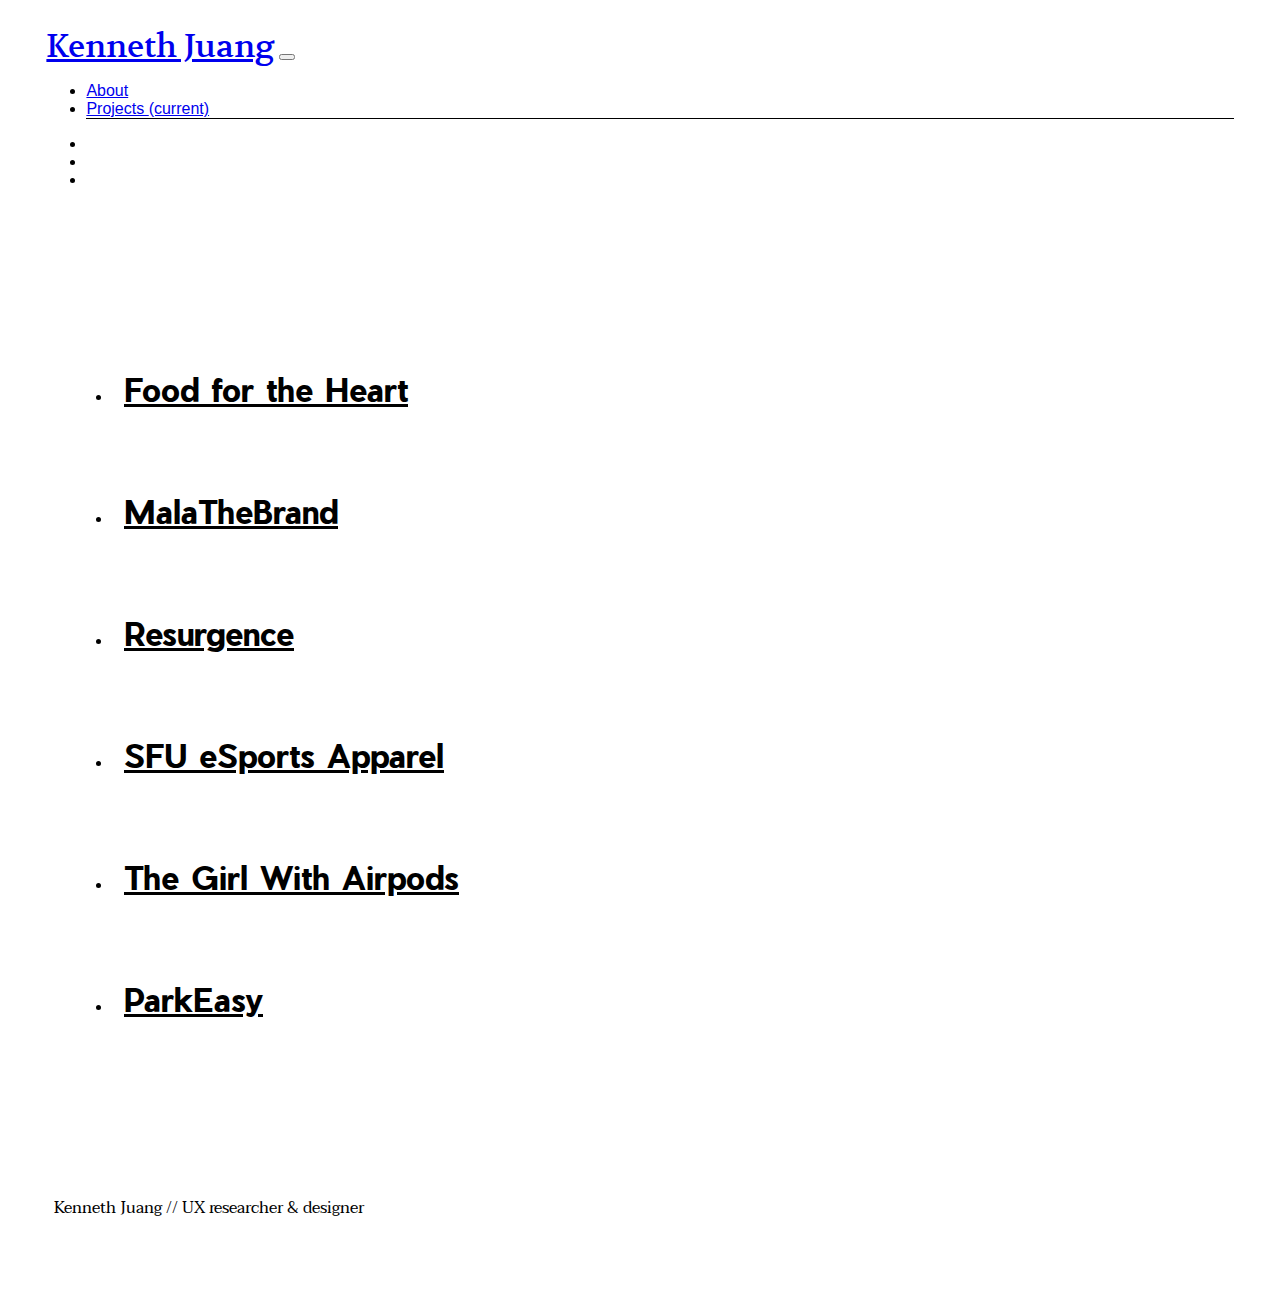
==== index.html @ 9503e6f4 "Update pagination and LinkedIn links" ====
<!DOCTYPE html>
<html lang="en">
  <head>
    <!-- Required meta tags -->
    <meta charset="utf-8" />
    <meta
      name="viewport"
      content="width=device-width, initial-scale=1, shrink-to-fit=no"
    />

    <!-- Bootstrap CSS -->
    <link
      rel="stylesheet"
      href="https://stackpath.bootstrapcdn.com/bootstrap/4.5.0/css/bootstrap.min.css"
      integrity="sha384-9aIt2nRpC12Uk9gS9baDl411NQApFmC26EwAOH8WgZl5MYYxFfc+NcPb1dKGj7Sk"
      crossorigin="anonymous"
    />
    <!-- Favicon Files -->
    <link rel="apple-touch-icon" sizes="180x180" href="assets/img/favicon/ />
    <link rel="icon" type="image/png" sizes="32x32" href="assets/img/favicon/favicon-32x32.png" />
    <link rel="icon" type="image/png" sizes="16x16" href="assets/img/favicon/favicon-16x16.png" />
    <link rel="manifest" href="assets/img/favicon/site.webmanifest" />
    <link rel="mask-icon" href="assets/img/favicon/safari-pinned-tab.svg" color="#4f4f4f" />
    <meta name="msapplication-TileColor" content="#000000" />
    <meta name="theme-color" content="#f0f0f0" />

    <!-- Fonts CSS -->
    <link rel="stylesheet" href="assets/css/fonts.css" />
    <!-- Alternate Styles CSS -->
    <link rel="stylesheet" href="assets/css/main.css" />
    <!-- Font Awesome -->
    <link
      rel="stylesheet"
      href="https://use.fontawesome.com/releases/v5.13.1/css/all.css"
      integrity="sha384-xxzQGERXS00kBmZW/6qxqJPyxW3UR0BPsL4c8ILaIWXva5kFi7TxkIIaMiKtqV1Q"
      crossorigin="anonymous"
    />
    <!-- Minified JQuery -->
    <script
      src="https://code.jquery.com/jquery-3.5.1.min.js"
      integrity="sha256-9/aliU8dGd2tb6OSsuzixeV4y/faTqgFtohetphbbj0="
      crossorigin="anonymous"
    ></script>

    <title>Kenneth Juang | Home</title>
  </head>
  <body>
    <img src="assets/img/white.jpg" alt="" class="bg" />

    <!-- Navigation Bar -->
    <nav
      class="nav-container bg-transparent navbar navbar-expand-lg navbar-light bg-light"
    >
      <a class="navbar-brand" href="index.html">Kenneth Juang</a>
      <button
        class="navbar-toggler"
        type="button"
        data-toggle="collapse"
        data-target="#navbarTogglerDemo02"
        aria-controls="navbarTogglerDemo02"
        aria-expanded="false"
        aria-label="Toggle navigation"
      >
        <span class="navbar-toggler-icon"></span>
      </button>

      <div class="collapse navbar-collapse" id="navbarTogglerDemo02">
        <ul class="navbar-nav mr-auto mt-2 mt-lg-0">
          <li class="nav-item">
            <a class="nav-link" href="#">About</a>
          </li>
          <li class="nav-item active">
            <a class="nav-link" href="#"
              >Projects <span class="sr-only">(current)</span></a
            >
          </li>
        </ul>
        <ul class="navbar-nav ml-auto mt-2 mt-lg-0">
          <li class="nav-item px-3">
            <a class="social-icon" href="https://www.instagram.com/knnthj/"
              ><i class="fab fa-instagram"></i
            ></a>
          </li>
          <li class="nav-item px-3">
            <a class="social-icon" href="https://www.linkedin.com/in/kennethjuang/"
              ><i class="fab fa-linkedin-in"></i
            ></a>
          </li>
          <li class="nav-item px-3">
            <a class="social-icon" href="mailto:kennethjuang@gmail.com"
              ><i class="far fa-envelope"></i
            ></a>
          </li>
        </ul>
      </div>
    </nav>

    <!-- Portfolio Navigation -->
    <section>
      <div class="portfolio-nav">
        <ul class="list-unstyled">
          <li>
            <h2>
              <a id="food-for-the-heart" href="projects/food-for-the-heart.html"
                >Food for the Heart</a
              >
            </h2>
          </li>
          <li>
            <h2>
              <a id="mala" href="projects/mala-the-brand.html">MalaTheBrand</a>
            </h2>
          </li>
          <li>
            <h2>
              <a id="resurgence" href="projects/resurgence.html">Resurgence</a>
            </h2>
          </li>
          <li>
            <h2>
              <a id="esports" href="projects/esports.html">SFU eSports Apparel</a>
            </h2>
          </li>
          <li>
            <h2>
              <a id="airpods" href="projects/airpods.html">The Girl With Airpods</a>
            </h2>
          </li>
          <li>
            <h2>
              <a id="parkeasy" href="projects/parkeasy.html">ParkEasy</a>
            </h2>
          </li>
          <!-- VANCARES PROJECT HIDDEN // TODO: Unhide once completed -->
          <!-- <li>
            <h2>
              <a id="van-cares" href="projects/van-cares.html">&#35;vanCares</a>
            </h2>
          </li> -->

          <!-- SAFE APP PROJECT HIDDEN // TODO: Unhide once completed -->
          <!-- <li>
            <h2>
              <a id="safe" href="projects/safe.html">SAFE app</a>
            </h2>
          </li> -->
        </ul>
      </div>
    </section>

    <!-- Footer -->
    <footer class="nav-container footer-style">
      <div class="footer-creds">
        Kenneth Juang // UX researcher &amp; designer
      </div>
      <div class="footer-social">
        <a class="social-icon" href="https://www.instagram.com/knnthj/"
          ><i class="fab fa-instagram"></i
        ></a>
        <a class="social-icon" href="https://www.linkedin.com/in/kennethjuang/"
          ><i class="fab fa-linkedin-in"></i
        ></a>
        <a class="social-icon" href="mailto:kennethjuang@gmail.com"
          ><i class="far fa-envelope"></i
        ></a>
      </div>
    </footer>

    <!-- JS image hover -->
    <script src="background.js"></script>
    <!-- Optional JavaScript -->
    <!-- jQuery first, then Popper.js, then Bootstrap JS -->
    <script
      src="https://code.jquery.com/jquery-3.5.1.slim.min.js"
      integrity="sha384-DfXdz2htPH0lsSSs5nCTpuj/zy4C+OGpamoFVy38MVBnE+IbbVYUew+OrCXaRkfj"
      crossorigin="anonymous"
    ></script>
    <script
      src="https://cdn.jsdelivr.net/npm/popper.js@1.16.0/dist/umd/popper.min.js"
      integrity="sha384-Q6E9RHvbIyZFJoft+2mJbHaEWldlvI9IOYy5n3zV9zzTtmI3UksdQRVvoxMfooAo"
      crossorigin="anonymous"
    ></script>
    <script
      src="https://stackpath.bootstrapcdn.com/bootstrap/4.5.0/js/bootstrap.min.js"
      integrity="sha384-OgVRvuATP1z7JjHLkuOU7Xw704+h835Lr+6QL9UvYjZE3Ipu6Tp75j7Bh/kR0JKI"
      crossorigin="anonymous"
    ></script>
  </body>
</html>
---- assets/css/fonts.css ----
/* Font Imports */
@import url('https://fonts.googleapis.com/css2?family=Taviraj&family=Volkhov:wght@400;700&display=swap');

@font-face {
    font-family: 'pier_sansbold';
    src: url('../fonts/piersans-bold-webfont.woff2') format('woff2'),
         url('../fonts/piersans-bold-webfont.woff') format('woff');
    font-weight: normal;
    font-style: normal;

}




@font-face {
    font-family: 'pier_sansbold_italic';
    src: url('../fonts/piersans-bolditalic-webfont.woff2') format('woff2'),
         url('../fonts/piersans-bolditalic-webfont.woff') format('woff');
    font-weight: normal;
    font-style: normal;

}




@font-face {
    font-family: 'pier_sansitalic';
    src: url('../fonts/piersans-italic-webfont.woff2') format('woff2'),
         url('../fonts/piersans-italic-webfont.woff') format('woff');
    font-weight: normal;
    font-style: normal;

}




@font-face {
    font-family: 'pier_sansregular';
    src: url('../fonts/piersans-regular-webfont.woff2') format('woff2'),
         url('../fonts/piersans-regular-webfont.woff') format('woff');
    font-weight: normal;
    font-style: normal;

}

/* Font Styling for Components */
.navbar-brand {
    font-family: 'Volkhov', serif;
}

.navbar-nav {
    font-family: 'Taviraj', serif;
}

.footer-style {
    font-family: 'Taviraj', serif;
}

p {
    font-family: 'Aktiv Grotesk', Arial, Helvetica, sans-serif;
}

li {
    font-family: 'Aktiv Grotesk', Arial, Helvetica, sans-serif;
}

h1, h2, h3, h4, h5, h6 {
    font-family: 'pier_sansbold', Helvetica, Arial, sans-serif;
}
---- assets/css/main.css ----
/* Navbar Related */
.navbar {
  transition: opacity 0.5s ease;
}
.social-icon {
  color: black;
  transition: color 0.2s ease;
  transition: transform 0.2s ease;

}

.social-icon:hover, .social-icon:focus, .social-icon:active {
  color: gray;
}


.active {
  border-bottom: 1px solid black;
}

.nav-item a {
  padding-bottom: 5px;
}

.navbar-brand {
  font-size: 2rem;
}

.nav-container {
  padding: 2vh 3vw;
}

.portfolio-nav {
  padding: 10vh 5vw;
  height: 100%;
  transition: opacity 0.5s ease;
}

.portfolio-nav h2 {
  font-size: 2rem;
}

.portfolio-nav li {
  padding: 0.75rem;
}

.portfolio-nav a {
  color: black;
  transition: ease 0.5s;
}

.portfolio-nav a:hover,
.portfolio-nav a:focus,
.portfolio-nav a:active {
  text-decoration: line-through;
  color: #212121;
}

/* Footer Related */
.footer-style div {
  padding: 0.5rem;
}

footer .social-icon {
  padding-right: 0.5rem;
}

footer {
  z-index: 999;
  transition: opacity 0.5s ease;
}

/* Background Image Related */
img.bg {
  z-index: -1;

  /* Set rules to fill background */
  min-height: 1024px;
  min-width: 683px;

  /* Set up proportionate scaling */
  width: 100%;
  height: auto;

  transition: all ease 0.5s;

  /* Set up positioning */
  position: absolute;
  top: 0;
  left: 0;
}

/* Positioning Related */
.sticky-top {
  top: 2rem;
}

/* Link Styling */
.btn-link {
  color: gray;
  border-bottom: 1px solid gray;
  text-decoration: none;
  transition: border ease-in 0.2s;
  transition: color ease-in 0.2s;

}

.btn-link:hover, .btn-link:focus, .btn-link:active  {
  color: #666666;
  border-bottom: 0px solid #999999;
  text-decoration: none;
}

.sidebar-style h6 {
  font-style: italic;
  text-transform: uppercase;
}

.sidebar-style div {
  margin-bottom: 3rem;
}

.btn-pagination {
  color: black;
  text-decoration: none;
  border-bottom: 1px solid 666666;
  transition: border ease-in 0.2s;
  transition: color ease-in 0.2s;
}

.btn-pagination:hover, .btn-pagination:focus, .btn-pagination:active  {
  color: #666666;
  border-bottom: 1px solid 666666;
}

ol {
  margin: 0 0 1.5em;
  padding: 0;
  counter-reset: item;
}

ol > li {
  font-style: italic;
  margin: 0;
  padding: 0 0 0 2em;
  text-indent: -2em;
  list-style-type: none;
  counter-increment: item;
}

ol > li:before {
  display: inline-block;
  width: 1em;
  padding-right: 0.5em;
  font-weight: bold;
  text-align: right;
  content: counter(item) ".";
}
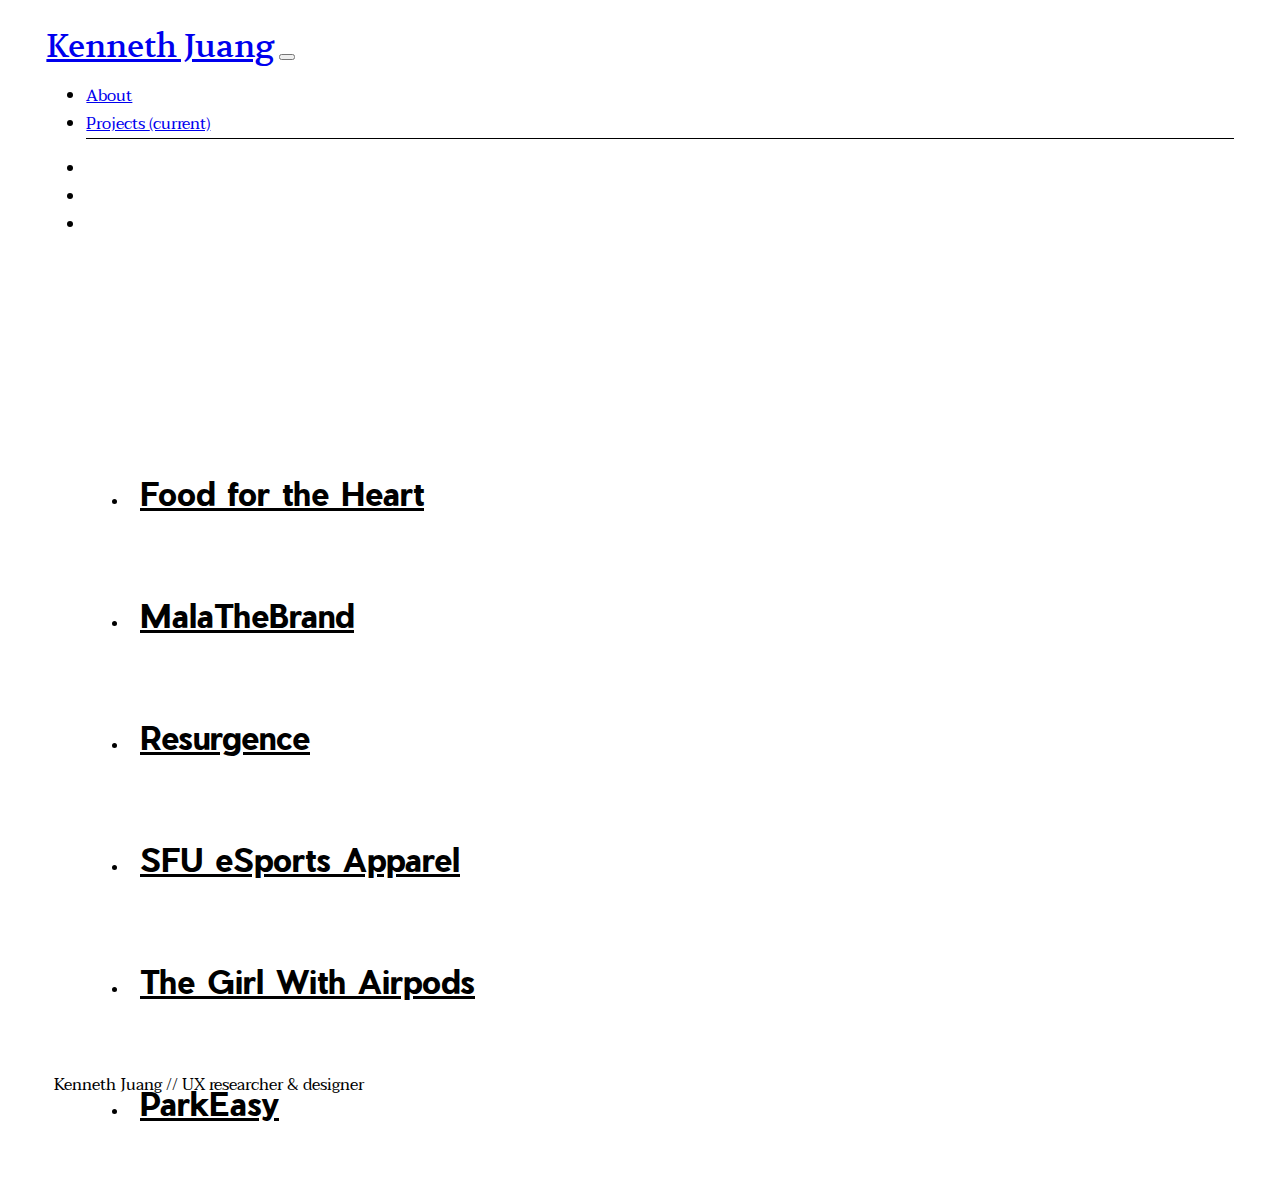
==== commit 5765445c: "Fix landing page scroll" ====
--- a/index.html
+++ b/index.html
@@ -44,7 +44,7 @@
 
     <title>Kenneth Juang | Home</title>
   </head>
-  <body>
+  <body style="overflow: hidden;">
     <img src="assets/img/white.jpg" alt="" class="bg" />
 
     <!-- Navigation Bar -->
@@ -67,7 +67,7 @@
       <div class="collapse navbar-collapse" id="navbarTogglerDemo02">
         <ul class="navbar-nav mr-auto mt-2 mt-lg-0">
           <li class="nav-item">
-            <a class="nav-link" href="#">About</a>
+            <a class="nav-link" href="about.html">About</a>
           </li>
           <li class="nav-item active">
             <a class="nav-link" href="#"
--- a/assets/css/fonts.css
+++ b/assets/css/fonts.css
@@ -63,7 +63,7 @@
     font-family: 'Aktiv Grotesk', Arial, Helvetica, sans-serif;
 }
 
-li {
+.sidebar-style li {
     font-family: 'Aktiv Grotesk', Arial, Helvetica, sans-serif;
 }
 
--- a/assets/css/main.css
+++ b/assets/css/main.css
@@ -31,13 +31,18 @@
 }
 
 .portfolio-nav {
-  padding: 10vh 5vw;
-  height: 100%;
+  /* padding: 10vh 5vw; */
+  margin-bottom: 3vh;
+  height: 65vh;
   transition: opacity 0.5s ease;
 }
 
 .portfolio-nav h2 {
   font-size: 2rem;
+}
+
+.portfolio-nav ul {
+  margin: 10rem 5rem;
 }
 
 .portfolio-nav li {
@@ -155,4 +160,8 @@
   font-weight: bold;
   text-align: right;
   content: counter(item) ".";
+}
+
+.portfolio-article h5 {
+  font-family: 'pier_sansregular', Helvetica, Arial, sans-serif;
 }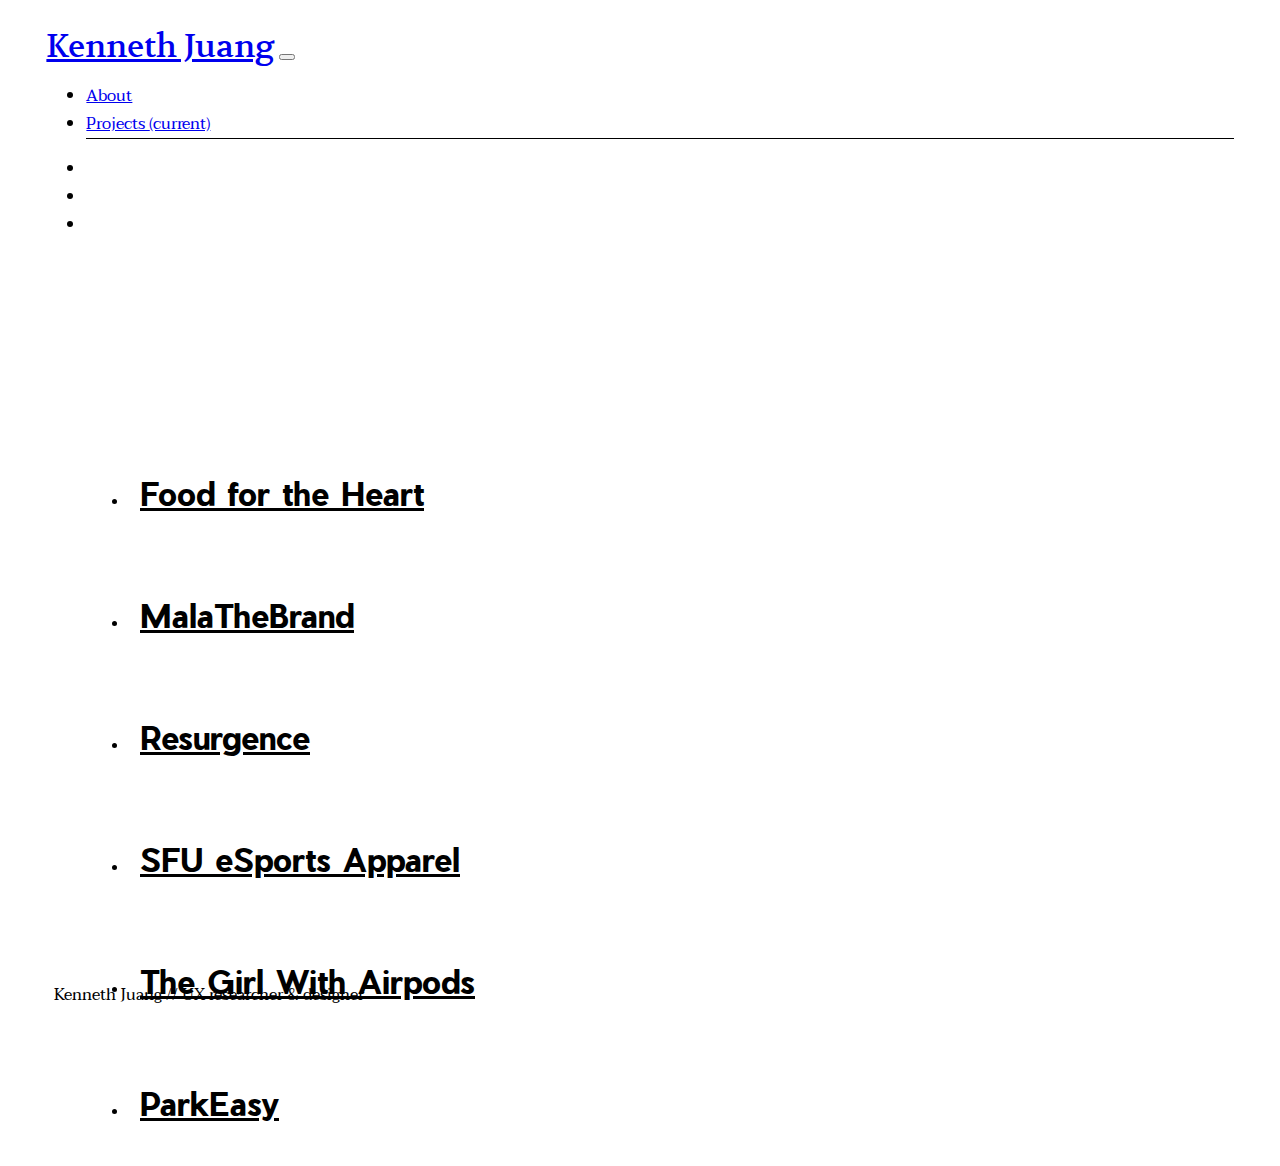
==== commit e6b046d0: "Fix broken footer" ====
--- a/index.html
+++ b/index.html
@@ -45,7 +45,7 @@
     <title>Kenneth Juang | Home</title>
   </head>
   <body style="overflow: hidden;">
-    <img src="assets/img/white.jpg" alt="" class="bg" />
+    <img src="assets/img/white.jpg" alt="project background image" class="bg" />
 
     <!-- Navigation Bar -->
     <nav
--- a/assets/css/main.css
+++ b/assets/css/main.css
@@ -33,7 +33,7 @@
 .portfolio-nav {
   /* padding: 10vh 5vw; */
   margin-bottom: 3vh;
-  height: 65vh;
+  height: 55vh;
   transition: opacity 0.5s ease;
 }
 
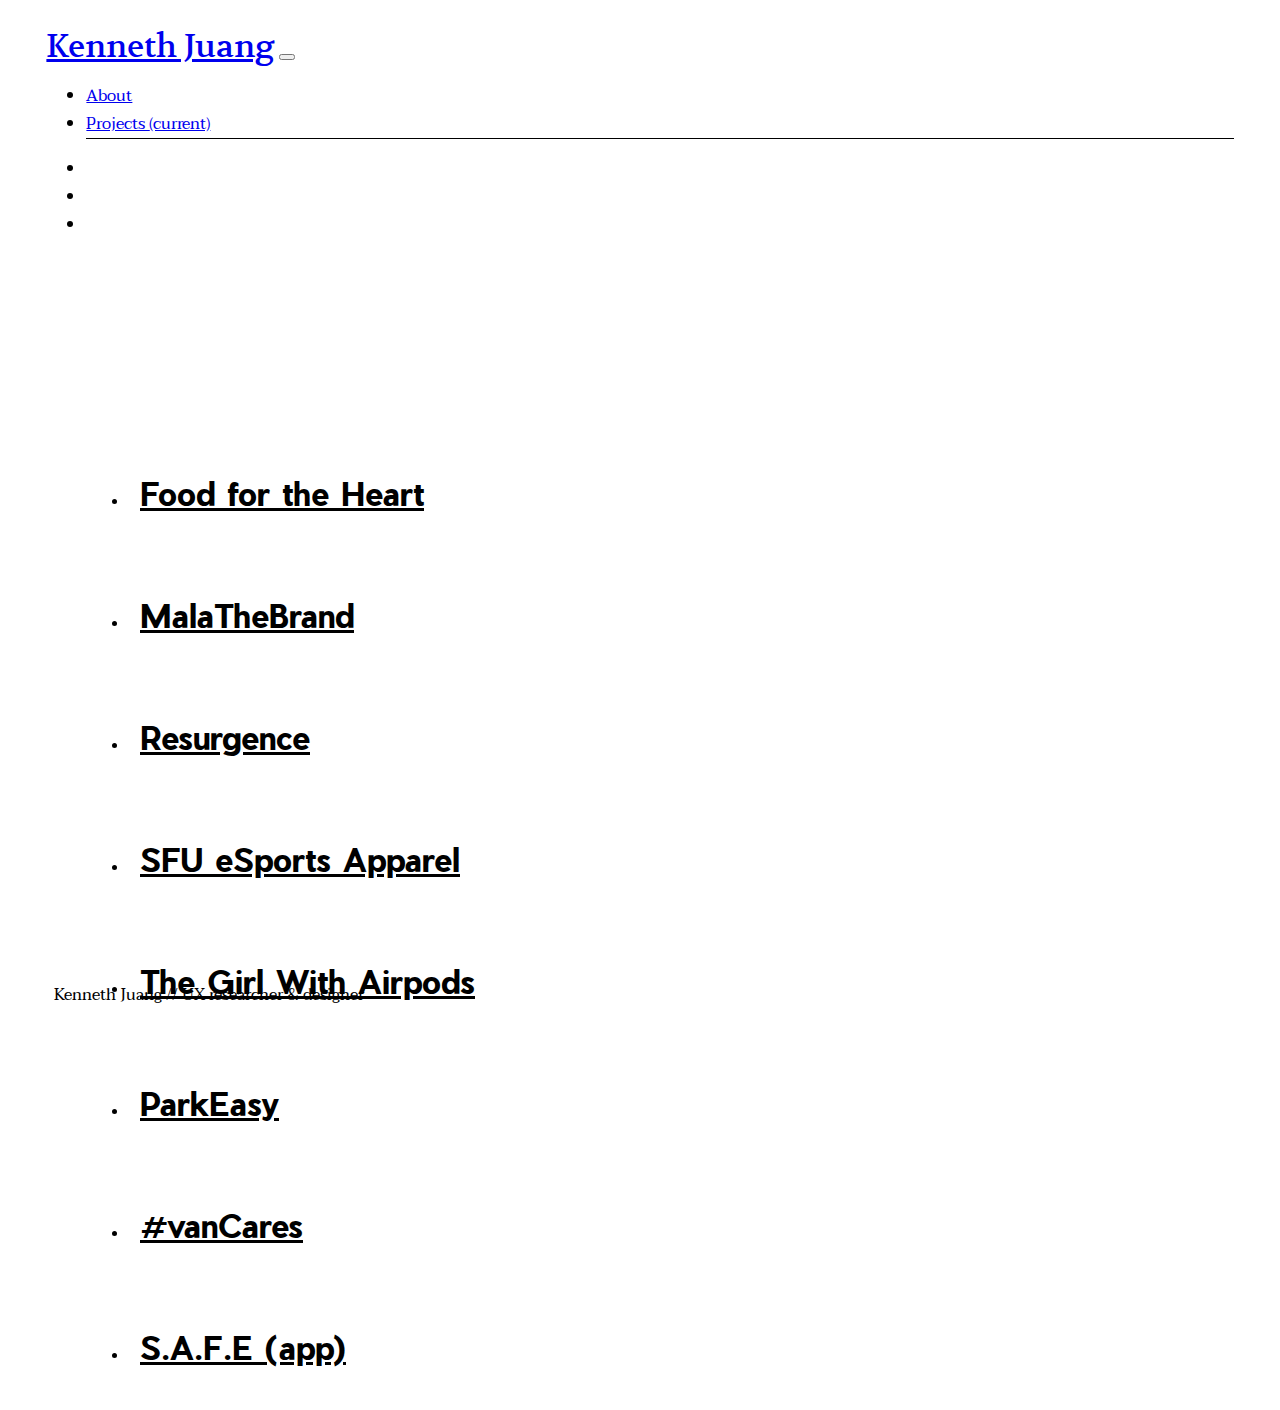
==== commit de08b598: "Add comments" ====
--- a/index.html
+++ b/index.html
@@ -45,7 +45,7 @@
     <title>Kenneth Juang | Home</title>
   </head>
   <body style="overflow: hidden;">
-    <img src="assets/img/white.jpg" alt="project background image" class="bg" />
+    <img src="assets/img/white.jpg" alt="" class="bg" />
 
     <!-- Navigation Bar -->
     <nav
@@ -99,6 +99,8 @@
     <section>
       <div class="portfolio-nav">
         <ul class="list-unstyled">
+
+          <!-- FOOD FOR THE HEART PROJECT LINK -->
           <li>
             <h2>
               <a id="food-for-the-heart" href="projects/food-for-the-heart.html"
@@ -106,44 +108,55 @@
               >
             </h2>
           </li>
+
+          <!-- MALATHEBRAND PROJECT LINK -->
           <li>
             <h2>
               <a id="mala" href="projects/mala-the-brand.html">MalaTheBrand</a>
             </h2>
           </li>
+
+          <!-- RESURGENCE PROJECT LINK -->
           <li>
             <h2>
               <a id="resurgence" href="projects/resurgence.html">Resurgence</a>
             </h2>
           </li>
+
+          <!-- ESPORTS PROJECT LINK -->
           <li>
             <h2>
               <a id="esports" href="projects/esports.html">SFU eSports Apparel</a>
             </h2>
           </li>
+
+          <!-- AIRPODS PROJECT LINK -->
           <li>
             <h2>
               <a id="airpods" href="projects/airpods.html">The Girl With Airpods</a>
             </h2>
           </li>
+
+          <!-- PARKEASY PROJECT LINK -->
           <li>
             <h2>
               <a id="parkeasy" href="projects/parkeasy.html">ParkEasy</a>
             </h2>
           </li>
-          <!-- VANCARES PROJECT HIDDEN // TODO: Unhide once completed -->
-          <!-- <li>
+          <!-- VANCARES PROJECT LINK -->
+          <li>
             <h2>
               <a id="van-cares" href="projects/van-cares.html">&#35;vanCares</a>
             </h2>
-          </li> -->
-
-          <!-- SAFE APP PROJECT HIDDEN // TODO: Unhide once completed -->
-          <!-- <li>
-            <h2>
-              <a id="safe" href="projects/safe.html">SAFE app</a>
-            </h2>
-          </li> -->
+          </li>
+
+          <!-- SAFE APP PROJECT LINK-->
+          <li>
+            <h2>
+              <a id="safe" href="projects/safe.html">S.A.F.E (app)</a>
+            </h2>
+          </li>
+
         </ul>
       </div>
     </section>
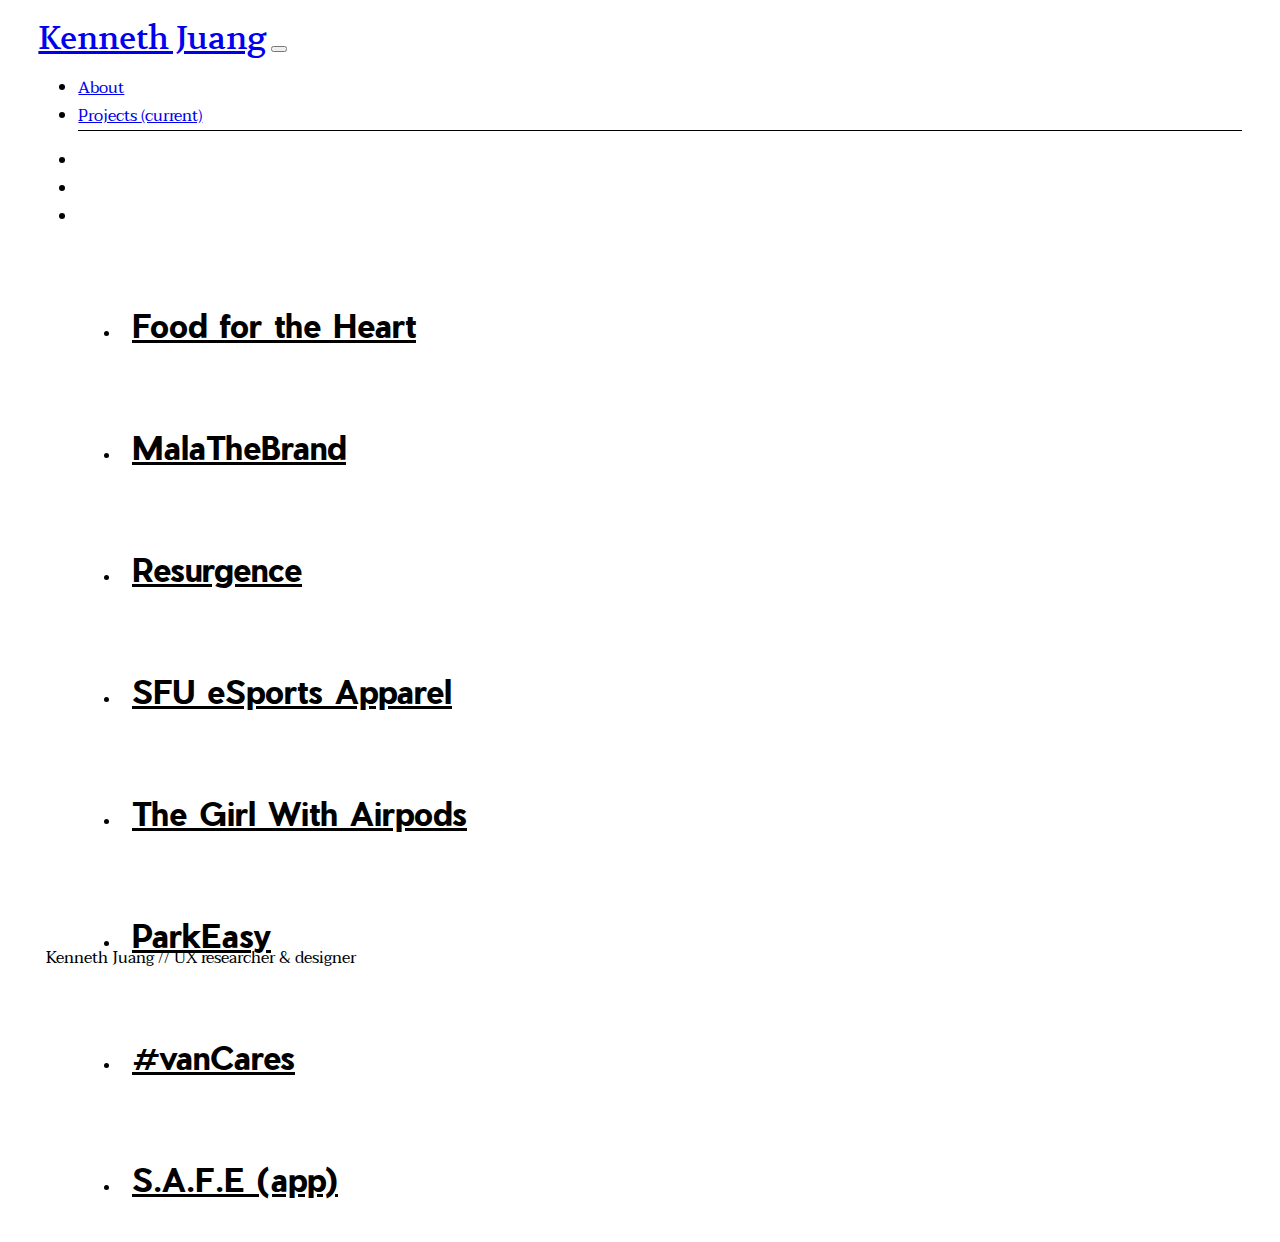
==== commit a445176a: "Fix responsiveness" ====
--- a/index.html
+++ b/index.html
@@ -44,7 +44,7 @@
 
     <title>Kenneth Juang | Home</title>
   </head>
-  <body style="overflow: hidden;">
+  <body>
     <img src="assets/img/white.jpg" alt="" class="bg" />
 
     <!-- Navigation Bar -->
--- a/assets/css/main.css
+++ b/assets/css/main.css
@@ -1,3 +1,9 @@
+html, body {
+  margin: 0;
+  width: 100%;
+  height: 100%;
+}
+
 /* Navbar Related */
 .navbar {
   transition: opacity 0.5s ease;
@@ -32,13 +38,67 @@
 
 .portfolio-nav {
   /* padding: 10vh 5vw; */
-  margin-bottom: 3vh;
-  height: 55vh;
+  /* margin-bottom: 3vh; */
+  height:69vh;
+  margin-top: -8rem;
+  padding: 0;
   transition: opacity 0.5s ease;
 }
 
 .portfolio-nav h2 {
-  font-size: 2rem;
+  font-size: 1.35rem;
+}
+
+footer {
+  z-index: 999;
+  transition: opacity 0.5s ease;
+}
+
+@media (min-width: 375px) and (min-height: 667px) {
+  .portfolio-nav  h2 {
+    font-size: 1.2rem;
+  }
+
+}
+
+
+@media (min-width: 440px) {
+  .portfolio-nav h2 {
+    font-size: 1.5rem;
+  }
+}
+
+@media (min-width: 768px) {
+  .portfolio-nav h2 {
+    font-size: 2rem;
+  }
+}
+
+@media (min-width: 1280px) {
+  .portfolio-nav {
+    margin-top: -10rem;
+  }
+  .portfolio-nav h2 {
+    font-size: 2rem;
+  }
+}
+
+@media (min-width: 1440px) {
+  .portfolio-nav {
+    margin-top: -8rem;
+  }
+  .portfolio-nav h2 {
+    font-size: 2rem;
+  }
+}
+
+@media (min-width: 3840px) {
+  .portfolio-nav {
+    margin-top: 0rem;
+  }
+  .portfolio-nav h2 {
+    font-size: 2.2rem;
+  }
 }
 
 .portfolio-nav ul {
@@ -71,6 +131,7 @@
 }
 
 footer {
+  margin-top: 2rem;
   z-index: 999;
   transition: opacity 0.5s ease;
 }
@@ -80,12 +141,16 @@
   z-index: -1;
 
   /* Set rules to fill background */
-  min-height: 1024px;
-  min-width: 683px;
+  /* min-height: 1024px;
+  min-width: 683px; */
 
   /* Set up proportionate scaling */
-  width: 100%;
-  height: auto;
+  /* width: 100%;
+  height: auto; */
+  width:100%;
+  height:auto;
+  max-width:100%;
+  max-height:90vh;
 
   transition: all ease 0.5s;
 
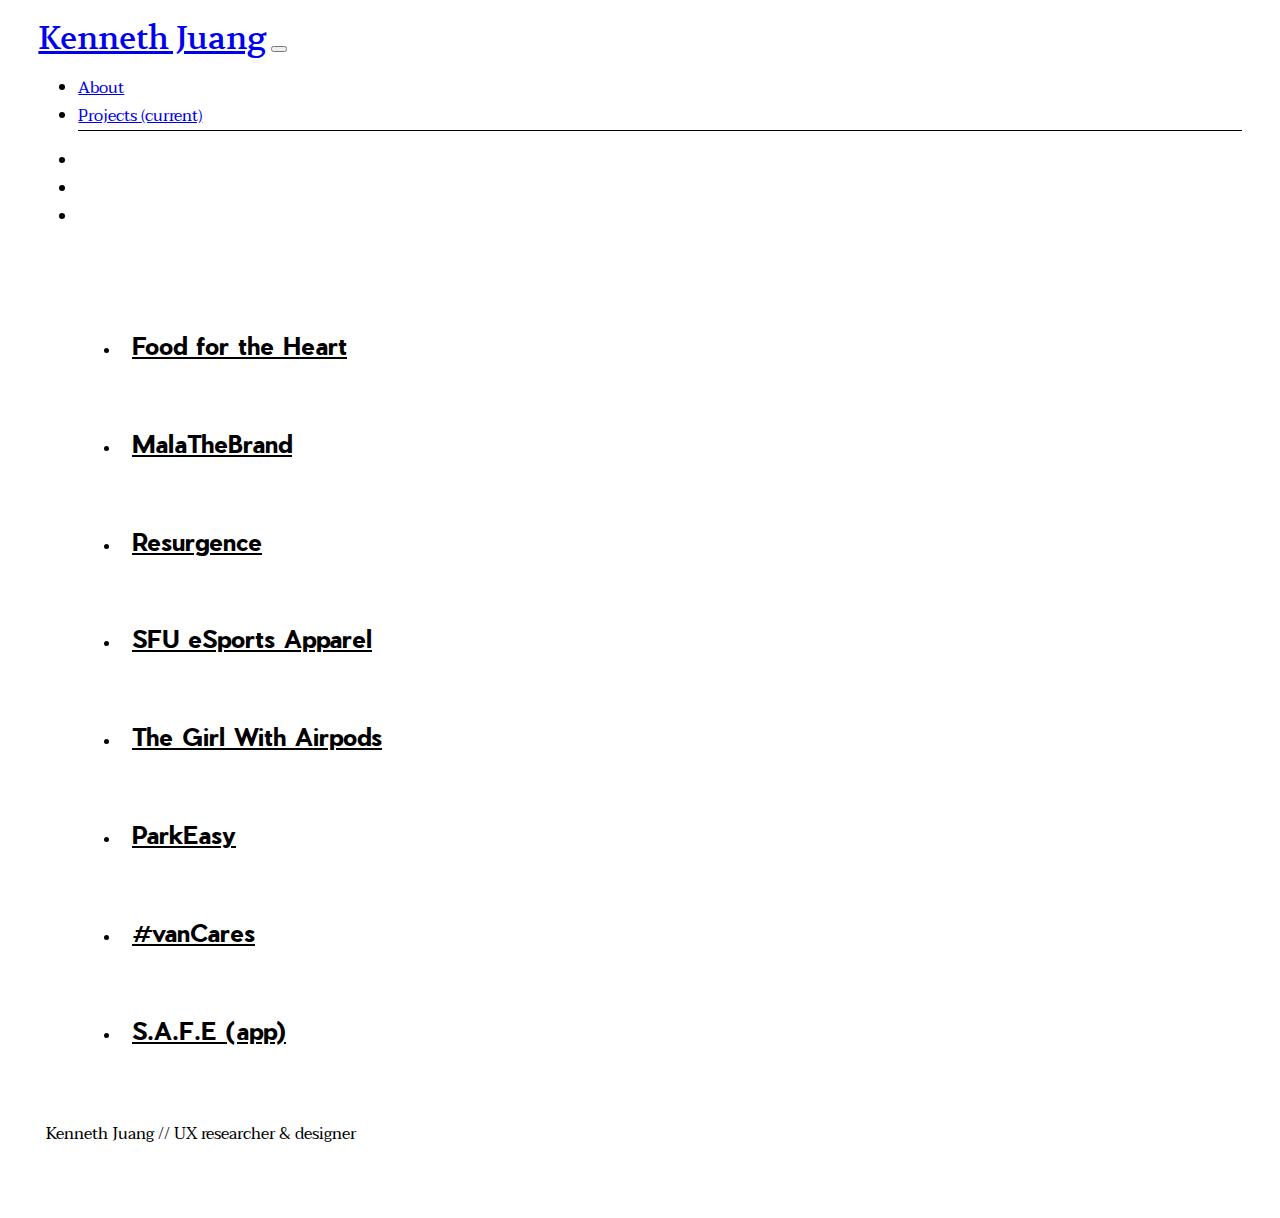
==== commit 2369ef7f: "Change image layout and make new layout responsive" ====
--- a/index.html
+++ b/index.html
@@ -44,8 +44,7 @@
 
     <title>Kenneth Juang | Home</title>
   </head>
-  <body>
-    <img src="assets/img/white.jpg" alt="" class="bg" />
+  <body style="overflow: none;">
 
     <!-- Navigation Bar -->
     <nav
@@ -96,8 +95,8 @@
     </nav>
 
     <!-- Portfolio Navigation -->
-    <section>
-      <div class="portfolio-nav">
+    <section class="row">
+      <div class="portfolio-nav col-12 col-md-6">
         <ul class="list-unstyled">
 
           <!-- FOOD FOR THE HEART PROJECT LINK -->
@@ -158,6 +157,10 @@
           </li>
 
         </ul>
+      </div>
+      <div class="col-6 d-sm-none d-md-block">
+        <img src="assets/img/white.jpg" alt="" class="img-fluid bg" />
+
       </div>
     </section>
 
--- a/assets/css/main.css
+++ b/assets/css/main.css
@@ -37,16 +37,26 @@
 }
 
 .portfolio-nav {
-  /* padding: 10vh 5vw; */
-  /* margin-bottom: 3vh; */
-  height:69vh;
+  height:85vh;
   margin-top: -8rem;
   padding: 0;
   transition: opacity 0.5s ease;
 }
 
 .portfolio-nav h2 {
-  font-size: 1.35rem;
+  font-size: 1.5rem;
+}
+
+@media (min-width: 375px) {
+  .portfolio-nav h2 {
+    font-size: 1.1rem;
+  }
+}
+
+@media (min-width: 1080px) {
+  .portfolio-nav h2 {
+    font-size: 1.5rem;
+  }
 }
 
 footer {
@@ -54,52 +64,6 @@
   transition: opacity 0.5s ease;
 }
 
-@media (min-width: 375px) and (min-height: 667px) {
-  .portfolio-nav  h2 {
-    font-size: 1.2rem;
-  }
-
-}
-
-
-@media (min-width: 440px) {
-  .portfolio-nav h2 {
-    font-size: 1.5rem;
-  }
-}
-
-@media (min-width: 768px) {
-  .portfolio-nav h2 {
-    font-size: 2rem;
-  }
-}
-
-@media (min-width: 1280px) {
-  .portfolio-nav {
-    margin-top: -10rem;
-  }
-  .portfolio-nav h2 {
-    font-size: 2rem;
-  }
-}
-
-@media (min-width: 1440px) {
-  .portfolio-nav {
-    margin-top: -8rem;
-  }
-  .portfolio-nav h2 {
-    font-size: 2rem;
-  }
-}
-
-@media (min-width: 3840px) {
-  .portfolio-nav {
-    margin-top: 0rem;
-  }
-  .portfolio-nav h2 {
-    font-size: 2.2rem;
-  }
-}
 
 .portfolio-nav ul {
   margin: 10rem 5rem;
@@ -139,25 +103,30 @@
 /* Background Image Related */
 img.bg {
   z-index: -1;
-
-  /* Set rules to fill background */
-  /* min-height: 1024px;
-  min-width: 683px; */
-
-  /* Set up proportionate scaling */
-  /* width: 100%;
-  height: auto; */
   width:100%;
   height:auto;
-  max-width:100%;
-  max-height:90vh;
-
+  margin-right: 1rem;
   transition: all ease 0.5s;
-
   /* Set up positioning */
   position: absolute;
-  top: 0;
-  left: 0;
+  top: 8vh;
+  right: 5vw;
+}
+
+@media (min-width: 1440px) {
+  img.bg {
+    top: 8vh;
+    right: 15vw;
+  }
+}
+
+@media (min-width: 3840px) {
+  img.bg {
+    width:50%;
+    height:auto;
+    top: 0vh;
+    right: 40vw;
+  }
 }
 
 /* Positioning Related */
@@ -172,7 +141,6 @@
   text-decoration: none;
   transition: border ease-in 0.2s;
   transition: color ease-in 0.2s;
-
 }
 
 .btn-link:hover, .btn-link:focus, .btn-link:active  {
